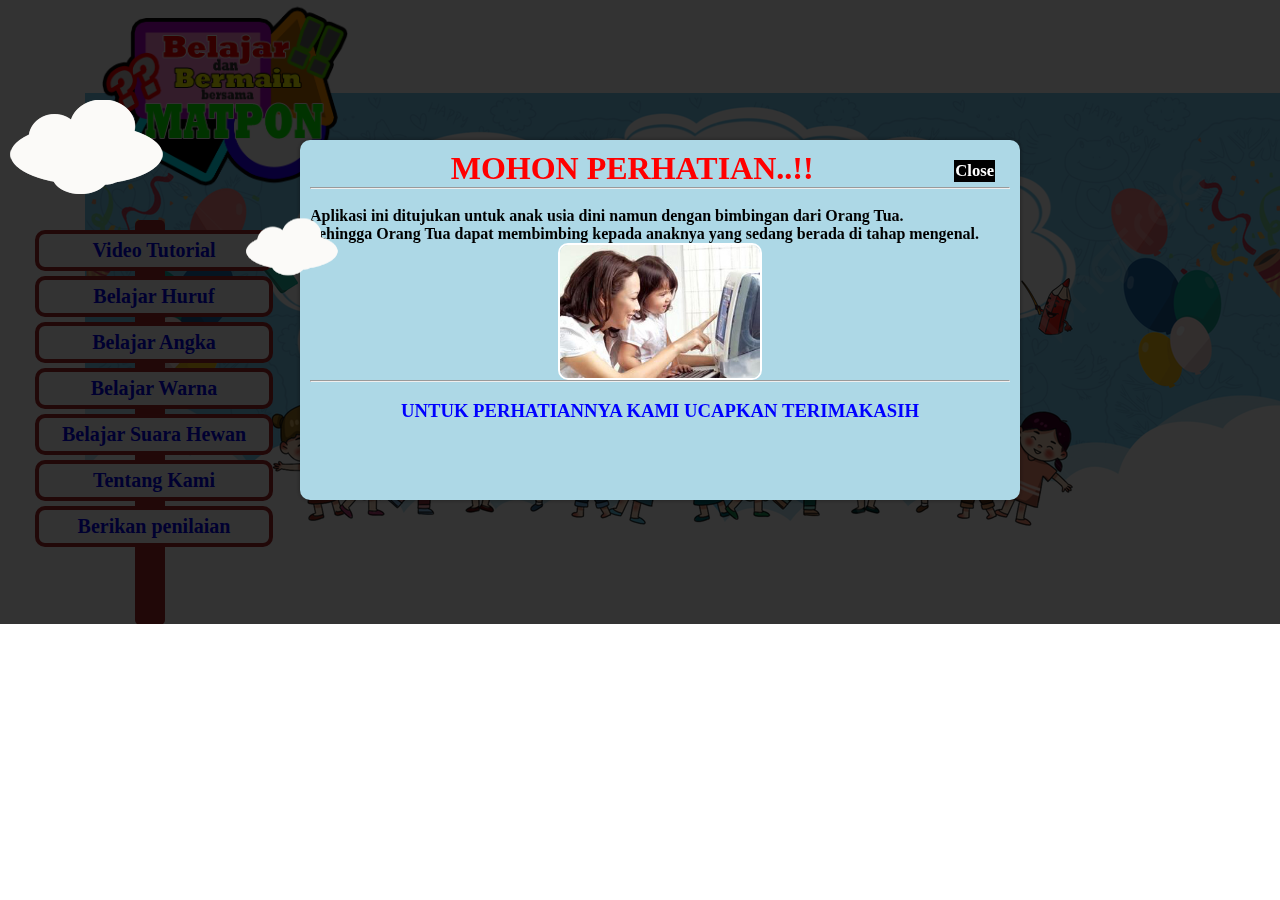
==== index.html @ be97b77f "second commit" ====
<!DOTYPE HTML>
<html>
	<head>
	<meta content='width=device-width, initial-scale=1, maximum-scale=1' name='viewport'/>
		<audio controls autoplay hidden="hidden" loop>
		<source src="back.mp3" type="audio/mpeg" >
		
	</audio>
		<title>BBM</title>
		<script type="text/javascript" src="jquery-1.11.3.js"></script>
		<script type="text/javascript">
			$(document).ready(function(){
				$('a.closeC').click(function(eve){
					eve.preventDefault();
					$(this).parents('div.popupC').fadeOut('slow');
				});
			});
		</script>
		<link rel="stylesheet" type="text/css" href="style.css" />
	</head>
	<body>
		<div id="countainer" style="background-image:url(background11.jpg);">
			<!--ini logo-->
			<img src="logo.png" class="logonya" width="250px">
			
			<!--ANIMASI AWAN-->
				<div class="aw no1"><img src="awan2.png" /></div>
				<div class="aw no2"><img src="awan2.png" /></div>
				<div class="aw no3"><img src="awan2.png" /></div>
				<div class="aw no4"><img src="awan2.png" /></div>
				<div class="aw no5"><img src="awan2.png" /></div>
				<div class="aw no1"><img src="awan2.png" /></div>
				<div class="aw no2"><img src="awan2.png" /></div>
				<div class="aw no3"><img src="awan2.png" /></div>
				<div class="aw no4"><img src="awan2.png" /></div>
				
			<div id="menu">
				<div id="navigasi">
					<ul>
						<li><a href="tutorial/tutorial.html">Video Tutorial</a></li>
						<li><a href="huruf/index.html">Belajar Huruf</a></li>
						<li><a href="angka/index.html">Belajar Angka</a></li>
						<li><a href="warna/index.html">Belajar Warna</a></li>
						<li><a href="hewan/index.html">Belajar Suara Hewan</a></li>
						<li><a href="about/indexa.html">Tentang Kami</a></li>
						<li><a href="#popup">Berikan penilaian</a></li>
					</ul>
				</div>
			</div>
		
			
		<!--popup Untuk Cauntion..............................................................................-->
	<div class="popupC">
		<div id="boxC">
			<a class="closeC" href="#"><h5 style="border:1px solid black;background:black;color:white;">Close</h5></a>
			<h1 style="color:red;text-align:center;">MOHON PERHATIAN..!!</h1>
              <hr/><br/>
			<h4>Aplikasi ini ditujukan untuk anak usia dini namun dengan bimbingan dari Orang Tua.<br/>  
				Sehingga Orang Tua dapat membimbing kepada anaknya yang sedang berada di tahap mengenal.
				<br/><center><img src="berita-kasus-penyimpangan-oleh-remaja-meningkat-pengawasan-anak-harus-ditingkatkan-3562_a.jpg" width="200px" style="border-radius:10px;border:2px solid white;"/></center><hr/></h4><br/>
			<h3 style="color:blue;text-align:center;">UNTUK PERHATIANNYA KAMI UCAPKAN TERIMAKASIH</h3>
		</div>		
	</div>
			
			<!--popup Untuk Penilaian..............................................................................-->
		<div id="popup">
           <div class="window">
               <a href="#" class="close-button" title="Close">X</a>
               <h3>Mohon Berikan Penilaian Anda</h3>
               <hr/>
			   <iframe src="https://docs.google.com/forms/d/1_0FbT-MzYvankOrnrqWmv5Smo9aQmD4Cch2KtuAQBCA/viewform?embedded=true" width="760" height="450" frameborder="0" marginheight="0" marginwidth="0">Loading...</iframe>
				<hr/>
			</div>
		</div>
			
			
		</div>
	</body>
</html>
---- style.css ----
*{margin:0px;}

#countainer{
	height:624px;
	width:1370px;
	overflow:hidden;
	background-repeat:no-repeat;
	background-position:center;
	margin:0 auto;
}

#menu{
	margin:20px 0 20px 50px;
	height:95%;
	width:200px;
	float:left;
}

#navigasi {
	height:400px;
	width:30px;
	margin:200px auto;
	background-color:brown;
	padding-top:5px;
	border-radius:5px;
}
#navigasi ul{
	list-style-type:none;
	
}
#navigasi ul li{
	padding:5px;
	border-radius:10px;
	border:4px solid brown;
	margin:5px 0px 5px 0px;
	width:220px;
	background-color:white;
	text-align:center;
	margin-left:-140px;
}

#navigasi ul li a{
	font-size:20px;
	font-weight:bold;
	text-decoration:none;
}
#navigasi ul :hover{
	width:220px;
	color:aqua;
	background-color:black;
}

.awan{
background-repeat:no-repeat;
	background-position:center;
	background-image:url(awan.png);
	width:110px;
	height:77px;
	text-align:center;
	font-size:40px;
	font-weight:bold;
	padding-left:10px;
	
-webkit-transition-duration: 0.2s;
-moz-transition-duration: 0.2s;
-o-transition-duration: 0.2s;
}

#table{
	padding:10px;
}

#table table{
	margin:0 auto;
}

#table tr td a{
	text-decoration:none;
	border-radius:60px;
	color:black;
}

.warna{
	width:200px;
	height:150px;
	border-radius:20px;
	
	-webkit-transition-duration: 0.2s;
-moz-transition-duration: 0.2s;
-o-transition-duration: 0.2s;
}

.warna1{
	text-align:center;
	font-size:20px;
	font-weight:bold;
	padding-left:10px;
}

.awan:active{
-webkit-transform:scale(1.5);
-moz-transform:scale(1.5);
-o-transform:scale(1.5);
opacity: 1;
}

.warna:active{
-webkit-transform:scale(1.2);
-moz-transform:scale(1.2);
-o-transform:scale(1.2);
opacity: 1;
}

.awan:hover{
	box-shadow:10px 5px 15px 5px white;
	border-radius:100px;
	background-color:rgba(255,255,255,0.01);
}

#navigasi1 {
	height:400px;
	width:30px;
	background-color:brown;
	padding-top:5px;
	border-radius:5px;
}
#navigasi1 ul{
	list-style-type:none;
	
}
#navigasi1 ul li{
	padding:5px;
	border-radius:10px;
	border:4px solid brown;
	margin:5px 0px 5px 0px;
	width:220px;
	background-color:white;
	text-align:center;
	margin-left:-140px;
}

#navigasi1 ul li a{
	font-size:20px;
	font-weight:bold;
	text-decoration:none;
}

.war{-webkit-transition-duration: 0.4s;
-moz-transition-duration: 0.4s;
-webkit-transition-duration: 0.4s;
-o-transition-duration: 0.4s;}

.war:hover{
	-webkit-transform:scale(1.2) rotate(360deg);
-moz-transform:scale(1.2) rotate(360deg);
-o-transform:scale(1.2) rotate(360deg);
opacity:1;
}

/*untuk about ...*/
#countainera{
	height:667px;
	width:1360px;
	background-position:center;
	background-repeat:no-repeat;
	background-position:center;
	margin:0 auto;
	overflow:hidden;
}

#menua{
	margin:300px 0 20px 50px;
	height:95%;
	width:200px;
	float:left;
}



#navigasia {
	height:400px;
	width:30px;
	margin:200px auto;
	background-color:brown;
	padding-top:5px;
	border-radius:5px;
}
#navigasia ul{
	list-style-type:none;
	
}
#navigasia ul li{
	padding:5px;
	border-radius:10px;
	border:4px solid brown;
	margin:5px 0px 5px 0px;
	width:220px;
	background-color:white;
	text-align:center;
	margin-left:-140px;
}

#navigasia ul li a{
	font-size:20px;
	font-weight:bold;
	text-decoration:none;
}
#navigasia :hover{
	width:220px;
	color:aqua;
	background-color:black;
}
#isian{
	text-align:center:
	float:left;
	width:1160px;
	height:638px;
	margin-top:20px;
	margin-left:200px;
	position:absolute;
	overflow:hidden;
}
.txt {
	margin-top:205px;
	margin-left:185px;
	width:750px;
	height:180px;
	position:absolute;
	
  background: orange;
  padding: 10px;
  overflow: scroll;
  
  /*script tambahan khusus untuk IE */
  scrollbar-face-color: #CE7E00; 
  scrollbar-shadow-color: #FFFFFF; 
  scrollbar-highlight-color: #6F4709; 
  scrollbar-3dlight-color: #11111; 
  scrollbar-darkshadow-color: #6F4709; 
  scrollbar-track-color: #FFE8C1; 
  scrollbar-arrow-color: #6F4709;
}



/*TUTORNYA ...*/
.ph {
	width:1160px;
	position:absolute;
}
.matpone{
	width:230px;
	position:fixed;
	margin:394px 0px 0px 590px;
	display:block;
}
.vd{
	margin-top:255px;
	margin-left:120px;
	width:860px;
	height:355px;
	background-color:white;
	position:absolute;
	border-bottom:10px solid brown;
}
.matpone2{
	width:230px;
	position:fixed;
	margin:394px 0px 0px 1080px;
	display:block;
}






/*CSS untuk Bentuk Awan*/
.aw{
    width: 200px;
    position: fixed;
    z-index: 9999;
}
.aw:after{
        width: 120px;
        height: 120px;
        top: -55px;
        left: auto;
        right: 15px;
		position: fixed;
    }

/*CSS untuk besar dan pengaturan masing-masing awan*/
.no1{
    top: 90px;
    -webkit-animation: jalankanawan 15s linear infinite;
    -moz-animation: jalankanawan 15s linear infinite;
    -ms-animation: jalankanawan 15s linear infinite;
    -o-animation: jalankanawan 15s linear infinite;
    animation: jalankanawan 15s linear infinite;
}

.no2{
    left: 200px;
    -webkit-transform: scale(0.6);
    -moz-transform: scale(0.6);
    -o-transform: scale(0.6);
    -ms-transform: scale(0.6);
    transform: scale(0.6);

    -webkit-animation: jalankanawan 25s linear infinite;
    -moz-animation: jalankanawan 25s linear infinite;
    -ms-animation: jalankanawan 25s linear infinite;
    -o-animation: jalankanawan 25s linear infinite;
    animation: jalankanawan 25s linear infinite;
}


.no3{
    left: 0px;
    top: -200px;
    -webkit-transform: scale(0.8);
    -moz-transform: scale(0.8);
    -o-transform: scale(0.8);
    -ms-transform: scale(0.8);
    transform: scale(0.8);

    -webkit-animation: jalankanawan 20s linear infinite;
    -moz-animation: jalankanawan 20s linear infinite;
    -ms-animation: jalankanawan 20s linear infinite;
    -o-animation: jalankanawan 20s linear infinite;
    animation: jalankanawan 20s linear infinite;
}

.no4{
    left: 470px;
    top: -250;
    -webkit-transform: scale(0.75);
    -moz-transform: scale(0.75);
    -o-transform: scale(0.75);
    -ms-transform: scale(0.75);
    transform: scale(0.75);

    -webkit-animation: jalankanawan 18s linear infinite;
    -moz-animation: jalankanawan 18s linear infinite;
    -ms-animation: jalankanawan 18s linear infinite;
    -o-animation: jalankanawan 18s linear infinite;
    animation: jalankanawan 18s linear infinite;
}

.no5{
    left: 0px;
    top: -150px;
    -webkit-transform: scale(0.8);
    -moz-transform: scale(0.8);
    -o-transform: scale(0.8);
    -ms-transform: scale(0.8);
    transform: scale(0.8);

    -webkit-animation: jalankanawan 20s linear infinite;
    -moz-animation: jalankanawan 20s linear infinite;
    -ms-animation: jalankanawan 20s linear infinite;
    -o-animation: jalankanawan 20s linear infinite;
    animation: jalankanawan 20s linear infinite;
}

/*Animasi Pergerakan Awan*/
@-webkit-keyframes jalankanawan{
    0% { margin-left: 1360px;}
    100%{margin-left: -1360px;}
}
@-moz-keyframes jalankanawan{
    0% { margin-left: 1360px;}
    100%{margin-left: -1360px;}
}
@-o-keyframes jalankanawan{
    0% { margin-left: 1360px;}
    100%{margin-left: -1360px;}
}

/*ABOUT SCROLL AREA......*/
.scroll{
  width: 750px;;
  background: orange;
  padding: 10px;
  overflow: scroll;
  height: 300px;
  
  /*script tambahan khusus untuk IE */
  scrollbar-face-color: #CE7E00; 
  scrollbar-shadow-color: #FFFFFF; 
  scrollbar-highlight-color: #6F4709; 
  scrollbar-3dlight-color: #11111; 
  scrollbar-darkshadow-color: #6F4709; 
  scrollbar-track-color: #FFE8C1; 
  scrollbar-arrow-color: #6F4709;
}





#isianq{
	text-align:center:
	float:left;
	width:1160px;
	height:638px;
	margin-top:20px;
	margin-left:200px;
	position:absolute;
	overflow:hidden;
}
.txtq {
	margin-top:205px;
	margin-left:185px;
	width:750px;
	height:400px;
	position:absolute;
	
  background: orange;
  padding: 10px;
  overflow: scroll;
  
  /*script tambahan khusus untuk IE */
  scrollbar-face-color: #CE7E00; 
  scrollbar-shadow-color: #FFFFFF; 
  scrollbar-highlight-color: #6F4709; 
  scrollbar-3dlight-color: #11111; 
  scrollbar-darkshadow-color: #6F4709; 
  scrollbar-track-color: #FFE8C1; 
  scrollbar-arrow-color: #6F4709;
}



/*popup test........................................................................................*/
#popup {
	height:624px;
	width:1370px;
	position: fixed;
	background: rgba(0,0,0,0.7);
	z-index: 9999;
	visibility: hidden;
	top:0;
}

.window {
	width: 900px;
	height: 500px;
	background:lightblue;
	border-radius: 10px;
	position: relative;
	padding: 10px;
	box-shadow: 0 0 5px rgba(0,0,0,0.4);
	text-align: center;
	margin-left:250px;
	margin-top:40px;
}

.close-button {
	width: 20px;
	height: 20px;
	background: #000;
	border-radius: 50%;
	border: 3px solid #fff;
	display: block;
	text-align: center;
	color: #fff;
	text-decoration: none;
	position: absolute;
	top: -10px;
	right: -10px;
}

#popup:target {
	visibility: visible;
}
/*popup C............*/
.popupC{
		position:fixed;
		height:624px;
		width:1370px;
		background: rgba(0,0,0,0.8);
		top:0;
	}
	
#boxC{
		width: 700px;
		height: 340px;
		background:lightblue;
		border-radius: 10px;
		position: relative;
		padding: 10px;
		box-shadow: 0 0 5px rgba(0,0,0,.4);
		margin-left:300px;
		margin-top:140px;
	}
	
	a.closeC{
		text-decoration:none;
		color:#000;
		margin:10px 15px 0 0;
		float:right;
		font-family:tahoma;
		font-size:20px;
	}

/*INI LOGO YA................................................................*/
.logonya{
	width:250px;
	margin-left:-150px;
}

@media only screen and (min-width:768px) and (max-width:989px) {
#countainer,#countainera {width:730px; margin:0 auto }
Kode CSS lainya 
.popupC{
		position:fixed;
		height:624px;
		width:730px;
		background: rgba(0,0,0,0.8);
		top:0;
	}
	
#boxC{
		width: 300px;
		height: 340px;
		background:lightblue;
		border-radius: 10px;
		position: relative;
		padding: 10px;
		box-shadow: 0 0 5px rgba(0,0,0,.4);
		margin-left:200px;
		margin-top:100px;
	}
#popup {
	height:624px;
	width:730px;
	position: fixed;
	background: rgba(0,0,0,0.7);
	z-index: 9999;
	visibility: hidden;
	top:0;
}

.window {
	width: 650px;
		height: 340px;
	background:lightblue;
	border-radius: 10px;
	position: relative;
	padding: 10px;
	box-shadow: 0 0 5px rgba(0,0,0,0.4);
	text-align: center;
	margin-left:40px;
	margin-top:40px;
}
}

@media only screen and (max-width:767px) {
#countainer,#countainera {width:540px; margin:0 auto }
Kode CSS lainya 
.popupC{
		position:fixed;
		height:624px;
		width:540px;
		background: rgba(0,0,0,0.8);
		top:0;
	}
	
#boxC{
		width: 300px;
		height: 340px;
		background:lightblue;
		border-radius: 10px;
		position: relative;
		padding: 10px;
		box-shadow: 0 0 5px rgba(0,0,0,.4);
		margin-left:40px;
		margin-top:100px;
	}
#popup {
	height:624px;
		width:540px;
	position: fixed;
	background: rgba(0,0,0,0.7);
	z-index: 9999;
	visibility: hidden;
	top:0;
}

.window {
	width: 450px;
		height: 340px;
	background:lightblue;
	border-radius: 10px;
	position: relative;
	padding: 10px;
	box-shadow: 0 0 5px rgba(0,0,0,0.4);
	text-align: center;
	margin-left:40px;
	margin-top:40px;
}
}

@media only screen and (max-width: 580px) {
#countainer,#countainera { width: 500px }
Kode CSS lainya 
.popupC{
		position:fixed;
		height:624px;
		width:500px;
		background: rgba(0,0,0,0.8);
		top:0;
	}
	
#boxC{
		width: 340px;
		height: 340px;
		background:lightblue;
		border-radius: 10px;
		position: relative;
		padding: 10px;
		box-shadow: 0 0 5px rgba(0,0,0,.4);
		margin-left:20px;
		margin-top:100px;
	}
	#popup {
	height:624px;
		width:500px;
	position: fixed;
	background: rgba(0,0,0,0.7);
	z-index: 9999;
	visibility: hidden;
	top:0;
}

.window {
	width: 420px;
		height: 340px;
	background:lightblue;
	border-radius: 10px;
	position: relative;
	padding: 10px;
	box-shadow: 0 0 5px rgba(0,0,0,0.4);
	text-align: center;
	margin-left:20px;
	margin-top:40px;
}
}

@media only screen and (max-width: 490px) {
#countainer,#countainera { width: 430px }
Kode CSS lainya 
.popupC{
		position:fixed;
		height:624px;
		width:430px;
		background: rgba(0,0,0,0.8);
		top:0;
	}
	
#boxC{
		width: 340px;
		height: 340px;
		background:lightblue;
		border-radius: 10px;
		position: relative;
		padding: 10px;
		box-shadow: 0 0 5px rgba(0,0,0,.4);
		margin-left:10px;
		margin-top:100px;
	}
	#popup {
	height:624px;
		width:430px;
	position: fixed;
	background: rgba(0,0,0,0.7);
	z-index: 9999;
	visibility: hidden;
	top:0;
}

.window {
	width: 360px;
		height: 340px;
	background:lightblue;
	border-radius: 10px;
	position: relative;
	padding: 10px;
	box-shadow: 0 0 5px rgba(0,0,0,0.4);
	text-align: center;
	margin-left:10px;
	margin-top:40px;
}
}

@media only screen and (max-width: 479px) {
#countainer,#countainera { width: 280px }
Kode CSS lainya 
.popupC{
		position:fixed;
		height:624px;
		width:280px;
		background: rgba(0,0,0,0.8);
		top:0;
	}
	
#boxC{
		width: 200px;
		height: 340px;
		background:lightblue;
		border-radius: 10px;
		position: relative;
		padding: 10px;
		box-shadow: 0 0 5px rgba(0,0,0,.4);
		margin-left:5px;
		margin-top:100px;
	}
	#popup {
	height:624px;
		width:280px;
	position: fixed;
	background: rgba(0,0,0,0.7);
	z-index: 9999;
	visibility: hidden;
	top:0;
}

.window {
	width: 230px;
		height: 340px;
	background:lightblue;
	border-radius: 10px;
	position: relative;
	padding: 10px;
	box-shadow: 0 0 5px rgba(0,0,0,0.4);
	text-align: center;
	margin-left:5px;
	margin-top:40px;
}
}

@media screen and (max-width: 260px) {
#countainer,#countainera { width: 210px }
Kode CSS lainya 
.popupC{
		position:fixed;
		height:624px;
		width:210px;
		background: rgba(0,0,0,0.8);
		top:0;
	}
	
#boxC{
		width: 150px;
		height: 340px;
		background:lightblue;
		border-radius: 10px;
		position: relative;
		padding: 10px;
		box-shadow: 0 0 5px rgba(0,0,0,.4);
		margin-left:5px;
		margin-top:100px;
	}
	#popup {
	height:624px;
	width:210px;
	position: fixed;
	background: rgba(0,0,0,0.7);
	z-index: 9999;
	visibility: hidden;
	top:0;
}

.window {
	width: 150px;
		height: 340px;
	background:lightblue;
	border-radius: 10px;
	position: relative;
	padding: 10px;
	box-shadow: 0 0 5px rgba(0,0,0,0.4);
	text-align: center;
	margin-left:5px;
	margin-top:40px;
}
}
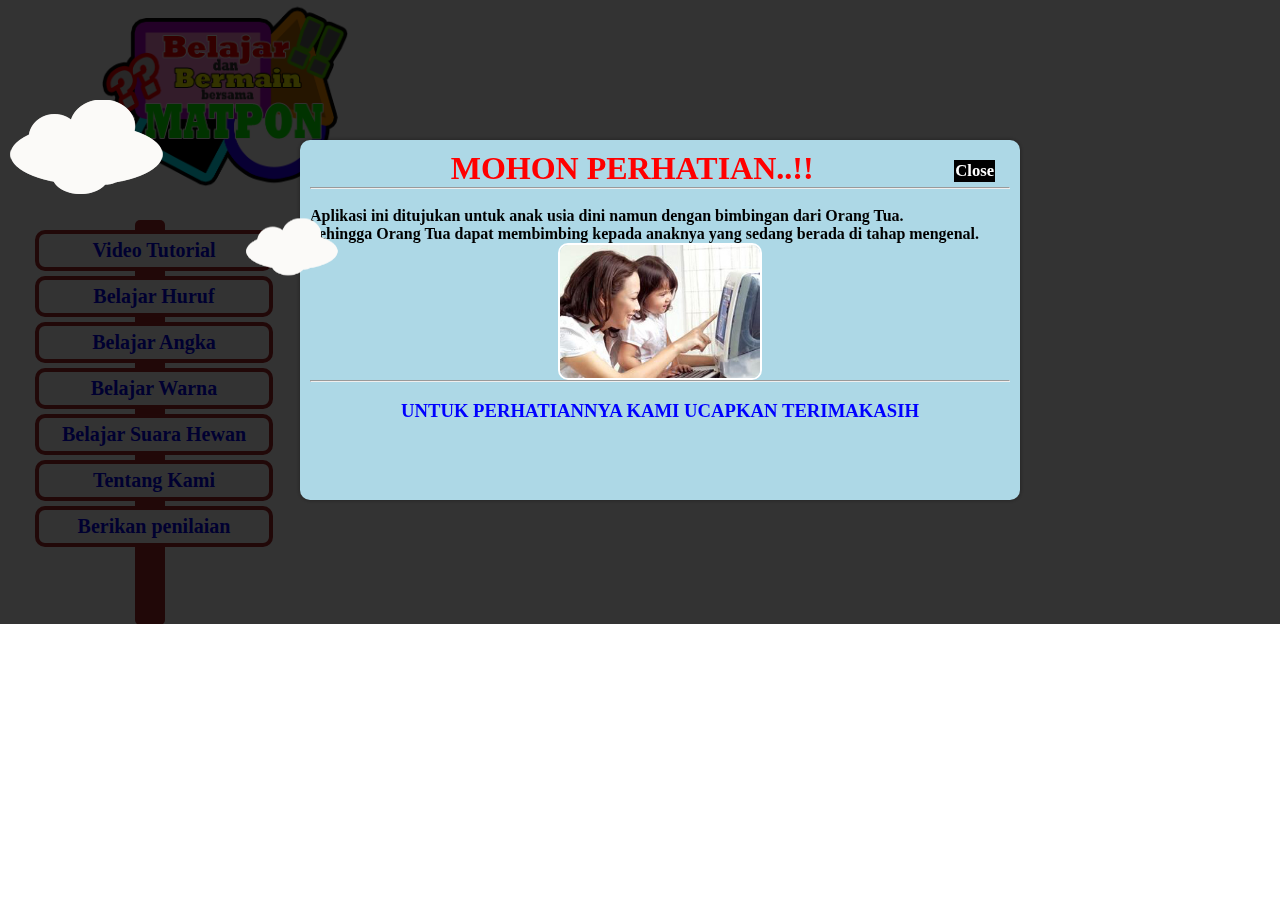
==== commit 5bea9c55: "thrid commit" ====
--- a/index.html
+++ b/index.html
@@ -6,7 +6,7 @@
 		<source src="back.mp3" type="audio/mpeg" >
 		
 	</audio>
-		<title>BBM</title>
+		<title>Belajar Bersama Menyenangkan</title>
 		<script type="text/javascript" src="jquery-1.11.3.js"></script>
 		<script type="text/javascript">
 			$(document).ready(function(){
@@ -19,7 +19,7 @@
 		<link rel="stylesheet" type="text/css" href="style.css" />
 	</head>
 	<body>
-		<div id="countainer" style="background-image:url(background11.jpg);">
+		<div id="countainer" style="background-image:url(backgroundtest.jpg);">
 			<!--ini logo-->
 			<img src="logo.png" class="logonya" width="250px">
 			
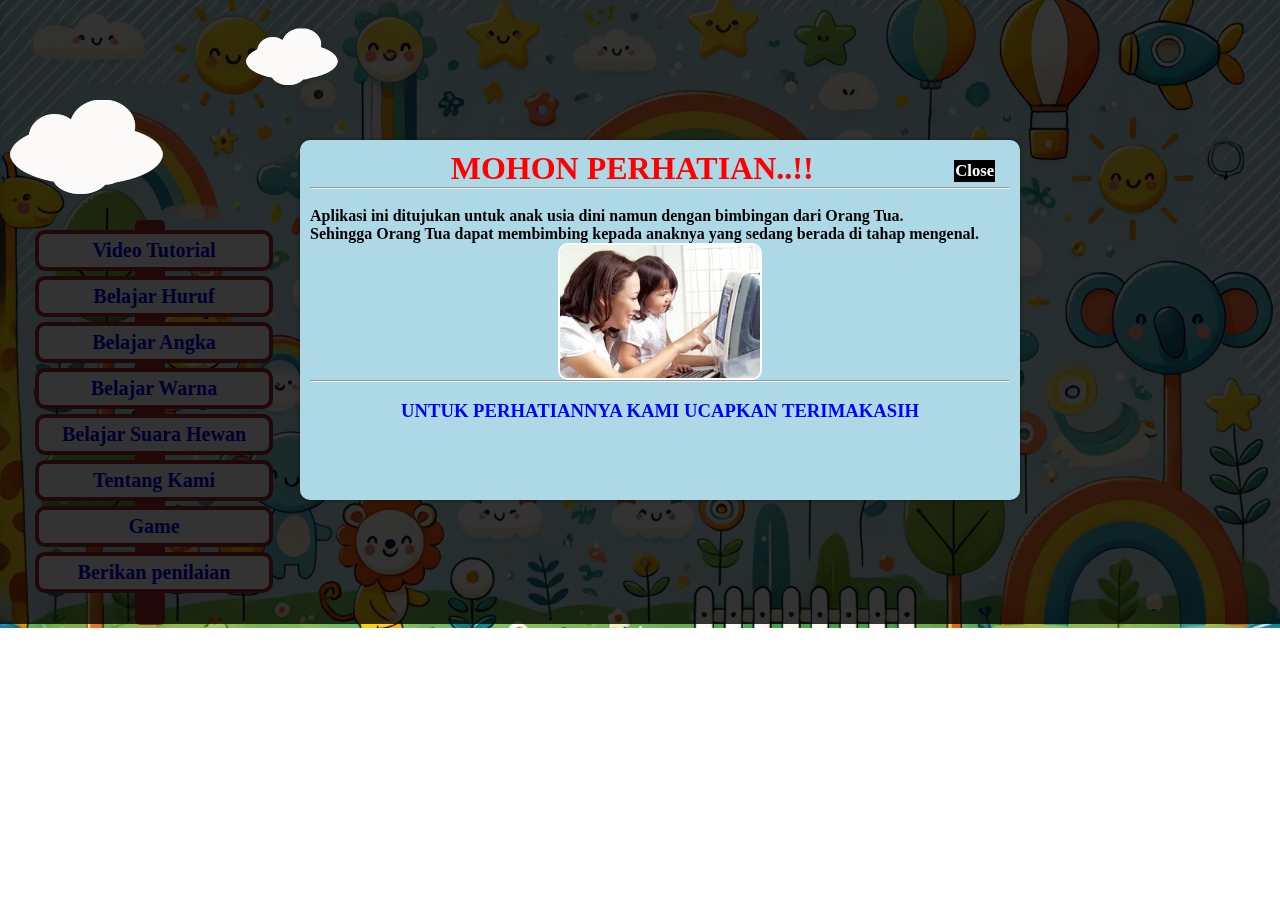
==== commit b0fd6ab3: "first commit" ====
--- a/index.html
+++ b/index.html
@@ -6,7 +6,7 @@
 		<source src="back.mp3" type="audio/mpeg" >
 		
 	</audio>
-		<title>Belajar Bersama Menyenangkan</title>
+		<title>BBM</title>
 		<script type="text/javascript" src="jquery-1.11.3.js"></script>
 		<script type="text/javascript">
 			$(document).ready(function(){
@@ -19,9 +19,9 @@
 		<link rel="stylesheet" type="text/css" href="style.css" />
 	</head>
 	<body>
-		<div id="countainer" style="background-image:url(backgroundtest.jpg);">
+		<div id="countainer" style="background-image:url(bg\ 5.webp);">
 			<!--ini logo-->
-			<img src="logo.png" class="logonya" width="250px">
+			<!-- <img src="logo.png" class="logonya" width="250px"> -->
 			
 			<!--ANIMASI AWAN-->
 				<div class="aw no1"><img src="awan2.png" /></div>
@@ -43,6 +43,7 @@
 						<li><a href="warna/index.html">Belajar Warna</a></li>
 						<li><a href="hewan/index.html">Belajar Suara Hewan</a></li>
 						<li><a href="about/indexa.html">Tentang Kami</a></li>
+						<li><a href="game/index.html">Game</a></li>
 						<li><a href="#popup">Berikan penilaian</a></li>
 					</ul>
 				</div>
--- a/style.css
+++ b/style.css
@@ -1,13 +1,17 @@
 *{margin:0px;}
 
-#countainer{
-	height:624px;
-	width:1370px;
-	overflow:hidden;
-	background-repeat:no-repeat;
-	background-position:center;
-	margin:0 auto;
-}
+#countainer {
+    width: 100%;
+    height: 628px; /* Sesuaikan tinggi */
+    overflow: hidden;
+    /* background-image: url('bg 5.webp'); */
+    background-repeat: no-repeat;
+    background-position: center;
+    background-size: cover; /* Menyesuaikan gambar dengan ukuran kontainer */
+    margin: 0 auto;
+}
+
+
 
 #menu{
 	margin:20px 0 20px 50px;
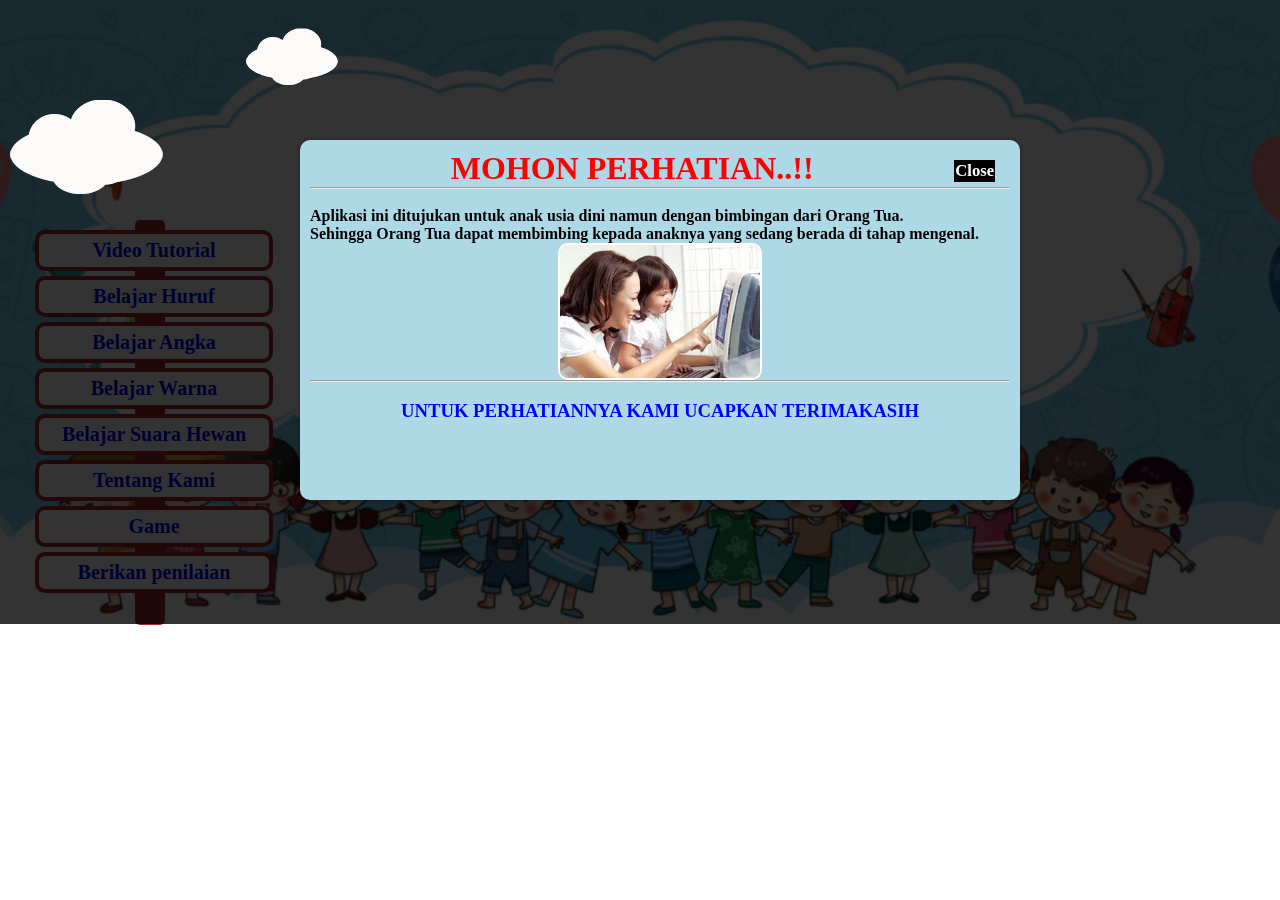
==== commit 31844b56: "fifth commit" ====
--- a/index.html
+++ b/index.html
@@ -6,7 +6,7 @@
 		<source src="back.mp3" type="audio/mpeg" >
 		
 	</audio>
-		<title>BBM</title>
+		<title>Belajar Bersama Menyenangkan</title>
 		<script type="text/javascript" src="jquery-1.11.3.js"></script>
 		<script type="text/javascript">
 			$(document).ready(function(){
@@ -19,7 +19,7 @@
 		<link rel="stylesheet" type="text/css" href="style.css" />
 	</head>
 	<body>
-		<div id="countainer" style="background-image:url(bg\ 5.webp);">
+		<div id="countainer" style="background-image:url(background11.jpg);">
 			<!--ini logo-->
 			<!-- <img src="logo.png" class="logonya" width="250px"> -->
 			
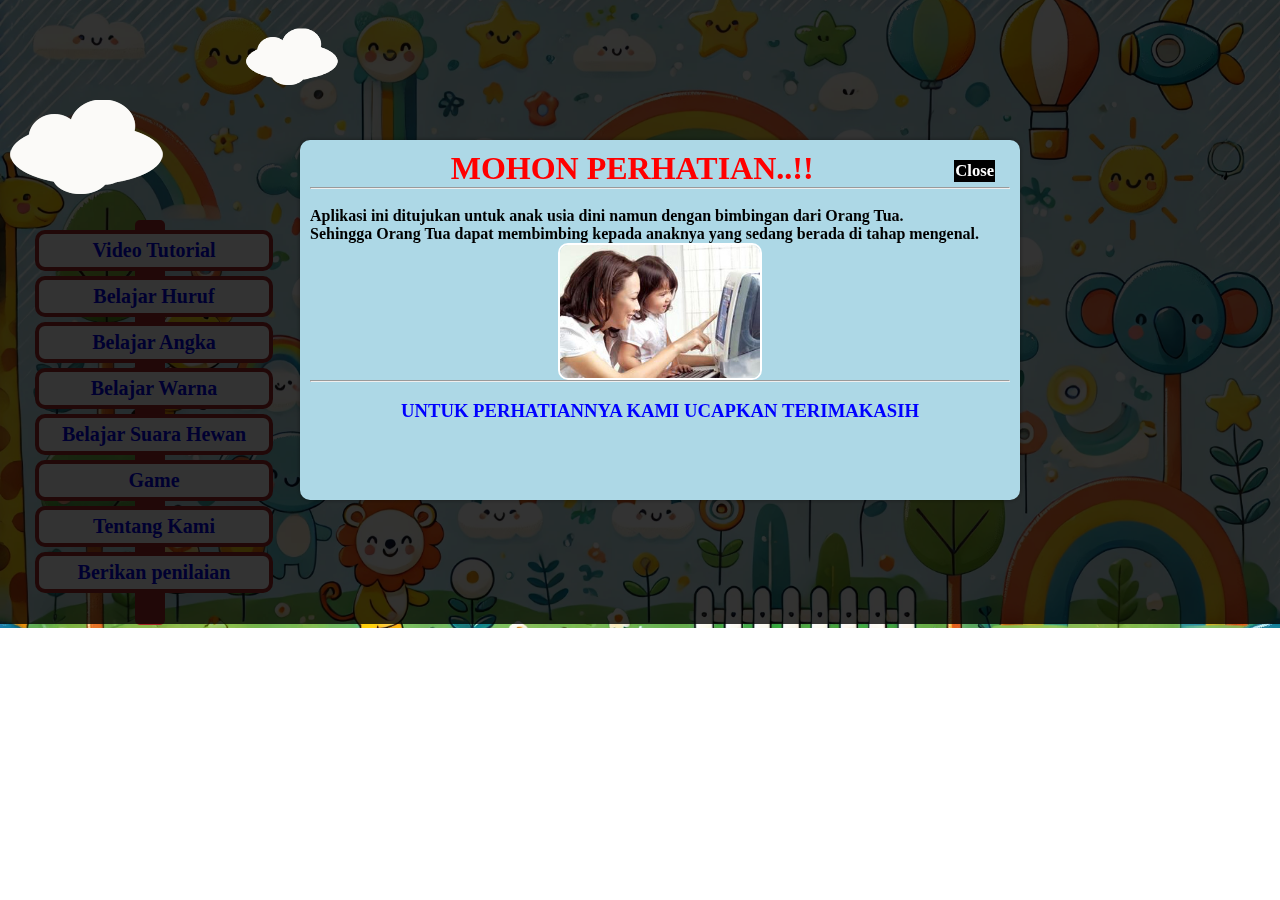
==== commit 38455648: "sixth commit" ====
--- a/index.html
+++ b/index.html
@@ -19,7 +19,7 @@
 		<link rel="stylesheet" type="text/css" href="style.css" />
 	</head>
 	<body>
-		<div id="countainer" style="background-image:url(background11.jpg);">
+		<div id="countainer" style="background-image:url(bg\ 5.webp);">
 			<!--ini logo-->
 			<!-- <img src="logo.png" class="logonya" width="250px"> -->
 			
@@ -42,8 +42,8 @@
 						<li><a href="angka/index.html">Belajar Angka</a></li>
 						<li><a href="warna/index.html">Belajar Warna</a></li>
 						<li><a href="hewan/index.html">Belajar Suara Hewan</a></li>
+						<li><a href="game/index.html">Game</a></li>
 						<li><a href="about/indexa.html">Tentang Kami</a></li>
-						<li><a href="game/index.html">Game</a></li>
 						<li><a href="#popup">Berikan penilaian</a></li>
 					</ul>
 				</div>
